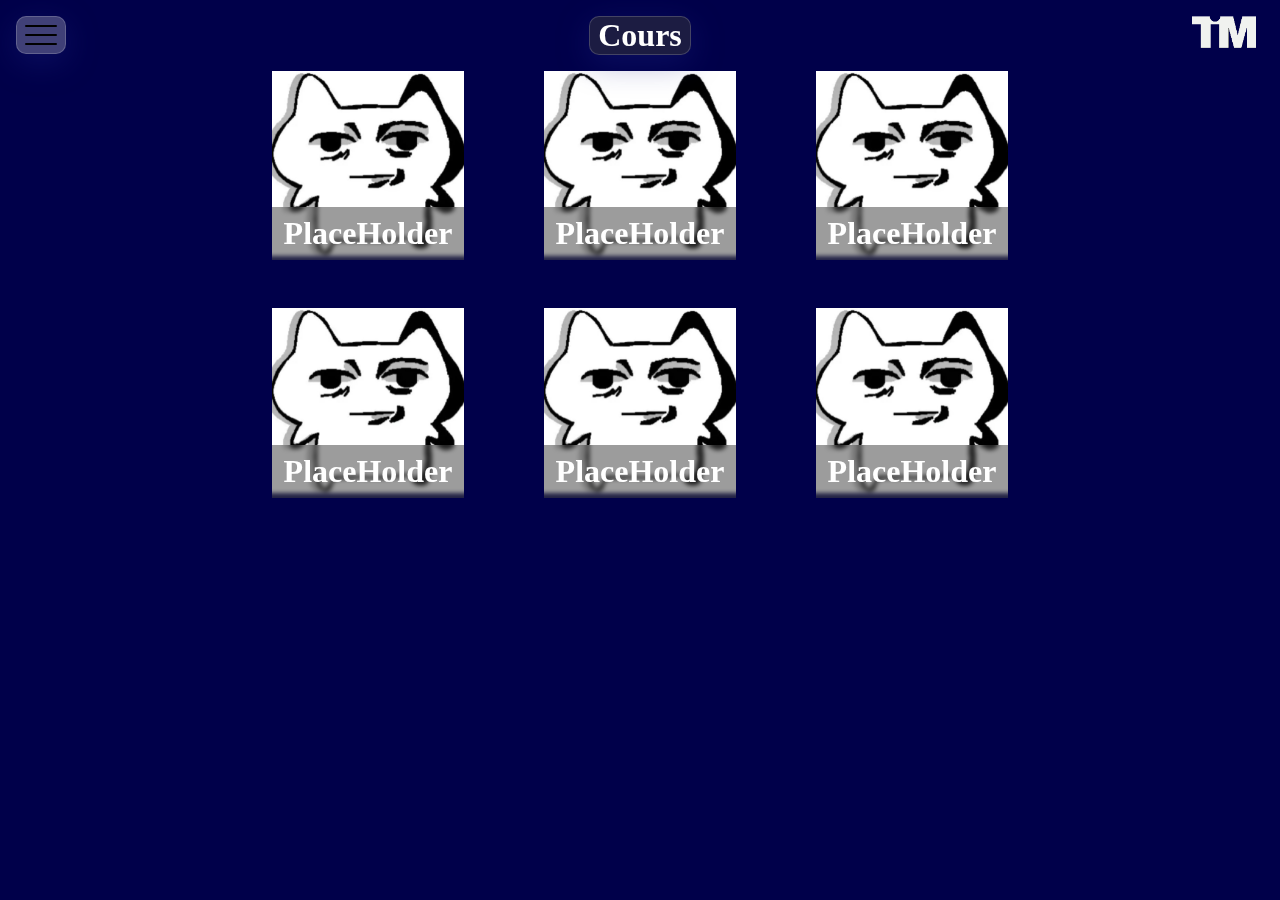
==== maquette.html @ 61033907 "ajout de la maquette" ====
<!DOCTYPE html>
<html lang="en">

<head>
    <meta charset="UTF-8">
    <meta name="viewport" content="width=device-width, initial-scale=1.0">
    <title>Maquette | page</title>
    <link rel="stylesheet" href="normalize.css">
    <link rel="stylesheet" href="style.css">
</head>

<body>
    <div id="burger">
        <div class="barre"></div>
        <div class="barre"></div>
        <div class="barre"></div>
    </div>
    <div id="logo">
        <a href="index.html">
            <img src="medias/TIMLogo.png" alt="TIMLogo">
        </a>
    </div>
    <header id="nav-menu">
        <section>
            <nav>
                <ul>
                    <li><a href="maquette.html">Projets</a></li>
                    <li><a href="maquette.html">Cours</a></li>
                    <li><a href="maquette.html">Prof</a></li>
                    <li><a href="maquette.html">Évènement</a></li>
                    <li><a href="maquette.html">Emplois</a></li>
                    <li><a href="maquette.html">Vie Étudiante</a></li>
                </ul>
            </nav>
        </section>
    </header>
    <main>
        <h1 id="titre">Cours</h1>
        <section id="carrousel">
            <div class="banniere">
                <img src="./medias/placeholder.png" alt="placeholder">
                <h2>PlaceHolder</h2>
            </div>
            <div class="banniere">
                <img src="./medias/placeholder.png" alt="placeholder">
                <h2>PlaceHolder</h2>
            </div>
            <div class="banniere">
                <img src="./medias/placeholder.png" alt="placeholder">
                <h2>PlaceHolder</h2>
            </div>
            <div class="banniere">
                <img src="./medias/placeholder.png" alt="placeholder">
                <h2>PlaceHolder</h2>
            </div>
            <div class="banniere">
                <img src="./medias/placeholder.png" alt="placeholder">
                <h2>PlaceHolder</h2>
            </div>
            <div class="banniere">
                <img src="./medias/placeholder.png" alt="placeholder">
                <h2>PlaceHolder</h2>
            </div>

        </section>
        <section id="info">
            <button id="close-info" class="close-btn">X</button>
            <h1>Interfaces Web réactives et animées</h1>
            <img src="./medias/placeholder.png" alt="placeholder">

            <div class="text">
                <p>Dans ce cours, l'étudiant ayant un intérêt plus marqué pour la programmation a la possibilité
                    d'approfondir les acquis des cours de la séquence Web en s'initiant à des technologies permettant de
                    réaliser des applications riches du côté du client.
                </p>
                <p>
                    À la fin de ce cours, vous serez en mesure de produire une application Web monopage à interface
                    utilisateur « réactive » en intégrant une base de données dite en « temps réel » et à la déployer
                    dans
                    un environnement « nuagique » moderne. Vous apprendrez à programmer avec des technologies de pointe
                    JavaScript (React, npm, Vite), et à utiliser un environnement de développement nuagique (Firebase,
                    GitHub).
                </p>
                <p>Dans ce cours, l'étudiant ayant un intérêt plus marqué pour la programmation a la possibilité
                    d'approfondir les acquis des cours de la séquence Web en s'initiant à des technologies permettant de
                    réaliser des applications riches du côté du client.
                </p>
                <p>
                    À la fin de ce cours, vous serez en mesure de produire une application Web monopage à interface
                    utilisateur « réactive » en intégrant une base de données dite en « temps réel » et à la déployer
                    dans
                    un environnement « nuagique » moderne. Vous apprendrez à programmer avec des technologies de pointe
                    JavaScript (React, npm, Vite), et à utiliser un environnement de développement nuagique (Firebase,
                    GitHub).
                </p>
                <p>Dans ce cours, l'étudiant ayant un intérêt plus marqué pour la programmation a la possibilité
                    d'approfondir les acquis des cours de la séquence Web en s'initiant à des technologies permettant de
                    réaliser des applications riches du côté du client.
                </p>
                <p>
                    À la fin de ce cours, vous serez en mesure de produire une application Web monopage à interface
                    utilisateur « réactive » en intégrant une base de données dite en « temps réel » et à la déployer
                    dans
                    un environnement « nuagique » moderne. Vous apprendrez à programmer avec des technologies de pointe
                    JavaScript (React, npm, Vite), et à utiliser un environnement de développement nuagique (Firebase,
                    GitHub).
                </p>
                <p>Dans ce cours, l'étudiant ayant un intérêt plus marqué pour la programmation a la possibilité
                    d'approfondir les acquis des cours de la séquence Web en s'initiant à des technologies permettant de
                    réaliser des applications riches du côté du client.
                </p>
                <p>
                    À la fin de ce cours, vous serez en mesure de produire une application Web monopage à interface
                    utilisateur « réactive » en intégrant une base de données dite en « temps réel » et à la déployer
                    dans
                    un environnement « nuagique » moderne. Vous apprendrez à programmer avec des technologies de pointe
                    JavaScript (React, npm, Vite), et à utiliser un environnement de développement nuagique (Firebase,
                    GitHub).
                </p>
                <p>Dans ce cours, l'étudiant ayant un intérêt plus marqué pour la programmation a la possibilité
                    d'approfondir les acquis des cours de la séquence Web en s'initiant à des technologies permettant de
                    réaliser des applications riches du côté du client.
                </p>
                <p>
                    À la fin de ce cours, vous serez en mesure de produire une application Web monopage à interface
                    utilisateur « réactive » en intégrant une base de données dite en « temps réel » et à la déployer
                    dans
                    un environnement « nuagique » moderne. Vous apprendrez à programmer avec des technologies de pointe
                    JavaScript (React, npm, Vite), et à utiliser un environnement de développement nuagique (Firebase,
                    GitHub).
                </p>
                <p>Dans ce cours, l'étudiant ayant un intérêt plus marqué pour la programmation a la possibilité
                    d'approfondir les acquis des cours de la séquence Web en s'initiant à des technologies permettant de
                    réaliser des applications riches du côté du client.
                </p>
                <p>
                    À la fin de ce cours, vous serez en mesure de produire une application Web monopage à interface
                    utilisateur « réactive » en intégrant une base de données dite en « temps réel » et à la déployer
                    dans
                    un environnement « nuagique » moderne. Vous apprendrez à programmer avec des technologies de pointe
                    JavaScript (React, npm, Vite), et à utiliser un environnement de développement nuagique (Firebase,
                    GitHub).
                </p>
                <p>Dans ce cours, l'étudiant ayant un intérêt plus marqué pour la programmation a la possibilité
                    d'approfondir les acquis des cours de la séquence Web en s'initiant à des technologies permettant de
                    réaliser des applications riches du côté du client.
                </p>
                <p>
                    À la fin de ce cours, vous serez en mesure de produire une application Web monopage à interface
                    utilisateur « réactive » en intégrant une base de données dite en « temps réel » et à la déployer
                    dans
                    un environnement « nuagique » moderne. Vous apprendrez à programmer avec des technologies de pointe
                    JavaScript (React, npm, Vite), et à utiliser un environnement de développement nuagique (Firebase,
                    GitHub).
                </p>
            </div>
        </section>
    </main>
    <footer></footer>
</body>
<script src="js/animation.js"></script>

</html>
---- style.css ----
@charset "UTF-8";
/*
Theme Name: siteTIM
Theme URI: https://referenced.ca
Authors: Tony, Lenny, Lohan, Camilia, Alejandro
Author URI: https://wordpress.org/
Description: Thème de base développé dans le cours 5w5
Version: 1.0

Requires PHP: 7.0
License: GNU General Public License v2 or later
License URI: http://www.gnu.org/licenses/gpl-2.0.html
Text Domain: tim
Ce thème a été développé dans le cadre du cours de Projet Web en équipe 5w5
*/
/* Normalize */
/* Base */
h1,
h2,
p {
  margin: 0;
  padding: 0;
  box-sizing: border-box;
  color: white;
}

img {
  -webkit-user-drag: none;
}

section#info h1,
section#info p {
  color: black;
}

header ul {
  font-size: 1.5rem;
  color: black;
}

header ul li a {
  color: black;
  transition: color 0.3s ease;
}
header ul li a:active {
  color: purple;
}
header ul li a:focus {
  color: purple;
}
header ul li a:hover {
  color: purple;
}

/* Désactive le scroll sur la page principale */
.no-scroll {
  overflow: hidden;
}

/* Pour les tablettes */
@media only screen and (min-width: 768px) and (max-width: 1025px) {
  header ul {
    font-size: 3rem;
  }
}
/* Pour les ordinateurs de bureau */
@media only screen and (min-width: 1025px) {
  header ul {
    font-size: 1.5rem;
  }
}
body {
  background-image: url("../../medias/pexels-felixmittermeier-956999.jpg");
  background-size: cover;
  background-repeat: repeat;
}

main {
  display: flex;
  flex-direction: column;
  align-items: center;
  overflow-y: auto;
  height: 100vh;
}
main::-webkit-scrollbar-track {
  -webkit-box-shadow: inset 0 0 6px rgba(0, 0, 0, 0.3);
  border-radius: 10px;
  background-color: rgba(151, 151, 151, 0.2470588235);
}
main::-webkit-scrollbar {
  width: 12px;
  background-color: rgba(151, 151, 151, 0.2470588235);
}
main::-webkit-scrollbar-thumb {
  border-radius: 10px;
  -webkit-box-shadow: inset 0 0 6px rgba(0, 0, 0, 0.3);
  background-color: #202020;
}
main #titre {
  z-index: 2;
  top: 1rem;
  position: sticky;
  background: rgba(58, 58, 58, 0.479);
  box-shadow: 0 8px 32px 0 rgba(31, 38, 135, 0.37);
  backdrop-filter: blur(4px);
  -webkit-backdrop-filter: blur(4px);
  border-radius: 10px;
  border: 1px solid rgba(255, 255, 255, 0.18);
  padding: 0 0.5rem;
}

/*Composant*/
div#burger {
  width: 1.5rem;
  height: 0.75rem;
  display: flex;
  flex-direction: column;
  justify-content: space-between;
  cursor: pointer;
  position: absolute;
  top: 1rem;
  left: 1rem;
  z-index: 4;
  background: rgba(255, 255, 255, 0.25);
  box-shadow: 0 8px 32px 0 rgba(31, 38, 135, 0.37);
  backdrop-filter: blur(4px);
  -webkit-backdrop-filter: blur(4px);
  border-radius: 10px;
  border: 1px solid rgba(255, 255, 255, 0.18);
  padding: 0.5rem;
}

div.barre {
  width: 100%;
  height: 0.1rem;
  background-color: black;
  border-radius: 0.2rem;
  transition: all 0.3s ease;
}

div#burger div.barre.active:nth-child(1) {
  transform: rotate(45deg) translate(0.2rem, 0.25rem);
}

div#burger div.barre.active:nth-child(2) {
  opacity: 0;
}

div#burger div.barre.active:nth-child(3) {
  transform: rotate(-45deg) translate(0.2rem, -0.25rem);
}

/* Pour les tablettes */
@media only screen and (min-width: 768px) and (max-width: 1025px) {
  div#burger {
    width: 3rem;
    height: 2rem;
  }
  div#burger div.barre.active:nth-child(1) {
    transform: rotate(45deg) translate(0.6rem, 0.6rem);
  }
  div#burger div.barre.active:nth-child(3) {
    transform: rotate(-45deg) translate(0.6rem, -0.6rem);
  }
}
/* Pour les ordinateurs de bureau */
@media only screen and (min-width: 1025px) {
  div#burger {
    width: 2rem;
    height: 1.25rem;
  }
  div#burger div.barre.active:nth-child(1) {
    transform: rotate(45deg) translate(0.3rem, 0.4rem);
  }
  div#burger div.barre.active:nth-child(3) {
    transform: rotate(-45deg) translate(0.3rem, -0.4rem);
  }
}
div#logo a {
  width: 4rem;
  height: 4rem;
  display: flex;
  flex-direction: column;
  justify-content: space-between;
  cursor: pointer;
  position: absolute;
  right: 1.5rem;
  z-index: 4;
}

#nav-menu {
  position: fixed;
  top: 0;
  left: -100%;
  width: 90%;
  height: 100vh;
  background-color: #333;
  opacity: 0;
  z-index: 3;
  transition: left 0.5s ease, opacity 0.5s ease;
  background: rgba(255, 255, 255, 0.479);
  box-shadow: 0 8px 32px 0 rgba(31, 38, 135, 0.37);
  backdrop-filter: blur(4px);
  -webkit-backdrop-filter: blur(4px);
  border-radius: 0 10px 10px 0;
  border: 1px solid rgba(255, 255, 255, 0.18);
}

#nav-menu.active {
  left: 0;
  opacity: 1;
}

header section {
  position: relative;
  top: 0.5rem;
  left: 0.5rem;
}

header nav ul {
  padding-top: 4rem;
  position: relative;
  list-style: "🚪";
  left: 3rem;
  width: -moz-min-content;
  width: min-content;
  display: flex;
  flex-direction: column;
  gap: 3rem;
}

header nav ul li a {
  text-decoration: none;
  text-shadow: 0px 0px 20px #000000;
}

/* Pour les ordinateurs de bureau */
@media only screen and (min-width: 1025px) {
  #nav-menu {
    width: 40%;
  }
}
main section#carrousel {
  padding: 2rem;
  display: flex;
  flex-direction: column;
  gap: 3rem;
}

main section .banniere {
  position: relative;
  width: 50vw;
}

main section img {
  width: 100%;
  height: auto;
  max-height: 80vh;
}

main section h2 {
  background-color: rgba(65, 65, 65, 0.521);
  position: absolute;
  bottom: 0;
  left: 0;
  width: 100%;
  margin: 0;
  padding: 0.5rem 0;
  text-align: center;
  backdrop-filter: blur(2px);
  -webkit-backdrop-filter: blur(2px);
  /* color: white; */
}

/* Pour les tablettes */
@media only screen and (min-width: 768px) and (max-width: 1025px) {
  main section h2 {
    font-size: 3rem;
  }
}
/* Pour les ordinateurs de bureau */
@media only screen and (min-width: 1025px) {
  main section h2 {
    font-size: 2rem;
  }
  main section#carrousel {
    padding: 2rem;
    display: flex;
    flex-direction: row;
    flex-wrap: wrap;
    gap: 3rem;
    justify-content: center;
    max-width: 60vw; /* Limite la largeur pour afficher 3 éléments par rangée */
  }
  main section .banniere {
    position: relative;
    width: 15vw;
    margin: 0 auto;
  }
}
@keyframes slideUp {
  from {
    transform: translateY(100%);
    opacity: 0;
  }
  to {
    transform: translateY(0);
    opacity: 1;
  }
}
@keyframes slideDown {
  from {
    transform: translateY(0);
    opacity: 1;
  }
  to {
    transform: translateY(100%);
    opacity: 0;
  }
}
section#info {
  display: none;
  position: absolute;
  bottom: 0;
  overflow-y: scroll;
  height: 90vh;
  width: 98vw;
  padding: 0.5rem;
  background: rgba(255, 255, 255, 0.479);
  box-shadow: 0 8px 32px 0 rgba(31, 38, 135, 0.37);
  backdrop-filter: blur(4px);
  -webkit-backdrop-filter: blur(4px);
  border-radius: 10px 10px 0 0;
  border: 1px solid rgba(255, 255, 255, 0.18);
  transition: height 0.5s ease;
}
section#info::-webkit-scrollbar-track {
  -webkit-box-shadow: inset 0 0 6px rgba(0, 0, 0, 0.3);
  border-radius: 10px;
  background-color: rgba(151, 151, 151, 0.2470588235);
}
section#info::-webkit-scrollbar {
  width: 12px;
  background-color: rgba(151, 151, 151, 0.2470588235);
}
section#info::-webkit-scrollbar-thumb {
  border-radius: 10px;
  -webkit-box-shadow: inset 0 0 6px rgba(0, 0, 0, 0.3);
  background-color: #535353;
}

section#info h1 {
  width: 80vw;
}

section#info.show {
  display: block;
  animation: slideUp 0.5s ease forwards;
}

section#info.hide {
  animation: slideDown 0.5s ease forwards;
}

section#info img {
  display: block;
  margin: 0 auto; /* Centre l'image horizontalement */
  width: auto;
  height: 50%;
  max-width: 80vw;
  -o-object-fit: contain;
     object-fit: contain; /* Assure que l'image garde ses proportions */
  padding: 1rem;
}

#close-info {
  position: absolute;
  top: 0.5rem;
  right: 0.5rem;
  background-color: rgba(192, 192, 192, 0.521);
  /* color: white; */
  border: none;
  border-radius: 50%;
  width: 2rem;
  height: 2rem;
  /* font-size: 1.5rem; */
  cursor: pointer;
  z-index: 10;
}

#close-info:hover {
  background-color: rgba(255, 194, 194, 0.521);
}

section#info p {
  margin: 0 auto;
  width: 90vw;
}

/* Pour les tablettes */
/* Pour les ordinateurs de bureau */
@media only screen and (min-width: 1025px) {
  section#info .text {
    padding: 3rem;
  }
}
body {
  overflow-y: none;
  overflow-x: none;
  overflow: hidden;
  background-color: rgb(0, 0, 74);
  margin: 0;
  padding: 0;
  box-sizing: border-box;
}

html {
  padding: 0;
  margin: 0;
  box-sizing: border-box;
}

canvas {
  position: absolute;
  top: 0;
  left: 0;
  background-color: rgb(0, 134, 217);
  border: 3px solid black;
  margin: 0;
  padding: 0;
}

#ctnAnim {
  position: absolute;
  width: 100vw;
  height: 100vh;
  display: flex;
  flex-direction: column;
  align-items: center;
  justify-content: center;
  animation: fadeOut 5s 5s forwards;
}

#ctnTitre {
  width: 100vw;
  height: 100vh;
  display: flex;
  flex-direction: column;
  align-items: center;
  justify-content: space-between;
}

.titreH1 {
  font-family: "hwt-artz", sans-serif;
  font-weight: 700;
  font-style: normal;
  color: whitesmoke;
  opacity: 0;
  padding: 0;
  margin: 0;
  box-sizing: border-box;
  font-size: clamp(50px, 10vw, 300px);
}

.titreH2 {
  font-family: "hwt-artz", sans-serif;
  font-weight: 700;
  font-style: normal;
  color: whitesmoke;
  opacity: 0;
  padding: 0;
  margin: 0;
  box-sizing: border-box;
  font-size: clamp(80px, 12vw, 400px);
}

.titreH3 {
  font-family: "hwt-artz", sans-serif;
  font-weight: 700;
  font-style: normal;
  color: whitesmoke;
  opacity: 0;
  padding: 0;
  margin: 0;
  box-sizing: border-box;
  font-size: clamp(50px, 15vw, 150px);
}

.anim1 {
  animation: fadeIn 2s forwards;
}

.anim2 {
  animation: fadeIn 2s 0.2s forwards;
}

.anim3 {
  animation: fadeIn 2s 0.4s forwards;
}

.anim4 {
  animation: fadeIn 2s 0.6s forwards;
}

@keyframes fadeIn {
  from {
    opacity: 0;
    transform: translateY(-200px);
  }
  20% {
    opacity: 0;
  }
  to {
    opacity: 85%;
    transform: translateY(0);
  }
}
@keyframes fadeOut {
  from {
    opacity: 1;
    transform: translateY(0);
  }
  to {
    opacity: 0;
    transform: translateY(-1000px);
  }
}/*# sourceMappingURL=style.css.map */
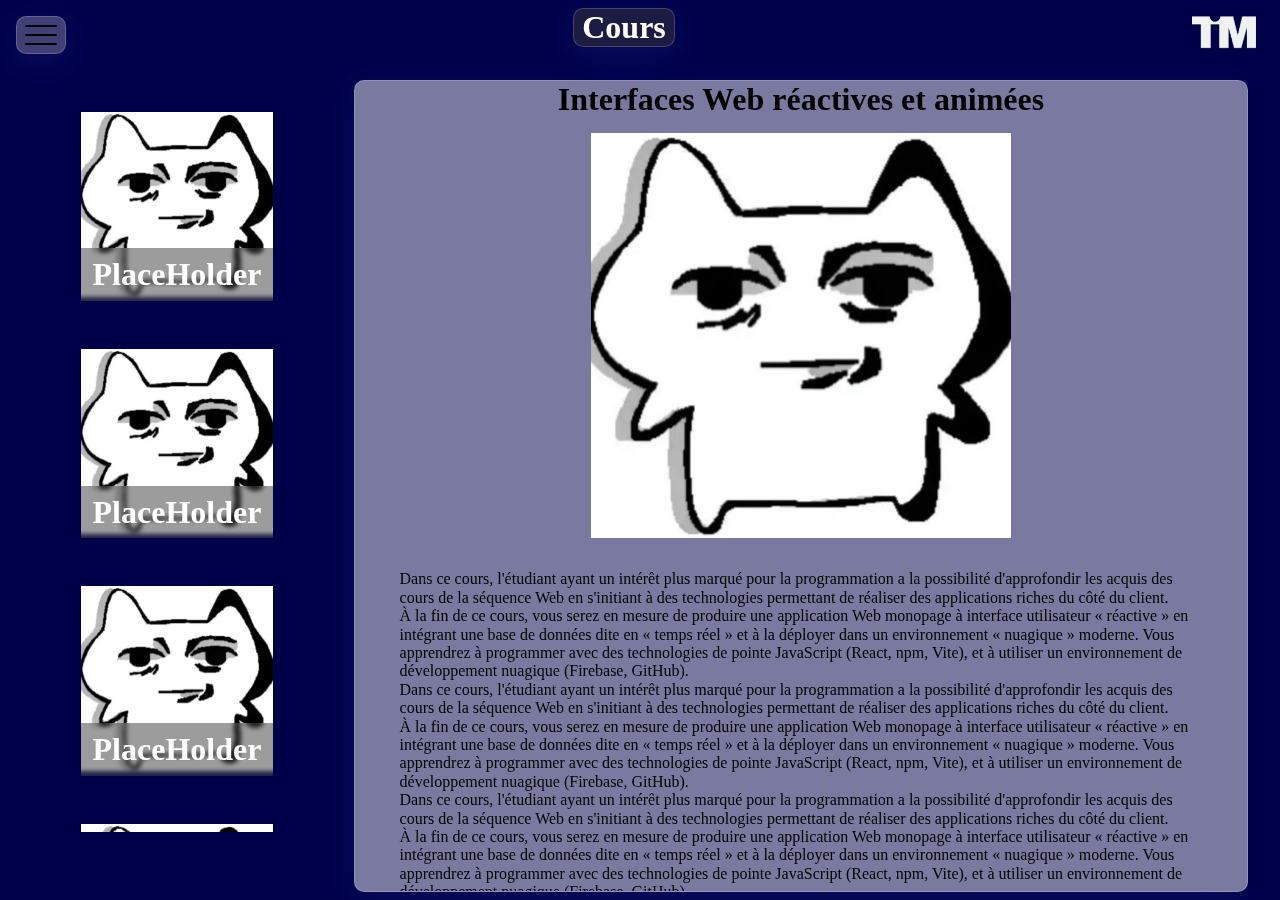
==== commit 5219ef7c: "version pc" ====
--- a/maquette.html
+++ b/maquette.html
@@ -36,125 +36,155 @@
     </header>
     <main>
         <h1 id="titre">Cours</h1>
-        <section id="carrousel">
-            <div class="banniere">
+        <div class="content-wrapper">
+            <section id="carrousel">
+                <div class="banniere">
+                    <img src="./medias/placeholder.png" alt="placeholder">
+                    <h2>PlaceHolder</h2>
+                </div>
+                <div class="banniere">
+                    <img src="./medias/placeholder.png" alt="placeholder">
+                    <h2>PlaceHolder</h2>
+                </div>
+                <div class="banniere">
+                    <img src="./medias/placeholder.png" alt="placeholder">
+                    <h2>PlaceHolder</h2>
+                </div>
+                <div class="banniere">
+                    <img src="./medias/placeholder.png" alt="placeholder">
+                    <h2>PlaceHolder</h2>
+                </div>
+                <div class="banniere">
+                    <img src="./medias/placeholder.png" alt="placeholder">
+                    <h2>PlaceHolder</h2>
+                </div>
+                <div class="banniere">
+                    <img src="./medias/placeholder.png" alt="placeholder">
+                    <h2>PlaceHolder</h2>
+                </div>
+
+            </section>
+            <section id="info">
+                <button id="close-info" class="close-btn">X</button>
+                <h1>Interfaces Web réactives et animées</h1>
                 <img src="./medias/placeholder.png" alt="placeholder">
-                <h2>PlaceHolder</h2>
-            </div>
-            <div class="banniere">
-                <img src="./medias/placeholder.png" alt="placeholder">
-                <h2>PlaceHolder</h2>
-            </div>
-            <div class="banniere">
-                <img src="./medias/placeholder.png" alt="placeholder">
-                <h2>PlaceHolder</h2>
-            </div>
-            <div class="banniere">
-                <img src="./medias/placeholder.png" alt="placeholder">
-                <h2>PlaceHolder</h2>
-            </div>
-            <div class="banniere">
-                <img src="./medias/placeholder.png" alt="placeholder">
-                <h2>PlaceHolder</h2>
-            </div>
-            <div class="banniere">
-                <img src="./medias/placeholder.png" alt="placeholder">
-                <h2>PlaceHolder</h2>
-            </div>
 
-        </section>
-        <section id="info">
-            <button id="close-info" class="close-btn">X</button>
-            <h1>Interfaces Web réactives et animées</h1>
-            <img src="./medias/placeholder.png" alt="placeholder">
-
-            <div class="text">
-                <p>Dans ce cours, l'étudiant ayant un intérêt plus marqué pour la programmation a la possibilité
-                    d'approfondir les acquis des cours de la séquence Web en s'initiant à des technologies permettant de
-                    réaliser des applications riches du côté du client.
-                </p>
-                <p>
-                    À la fin de ce cours, vous serez en mesure de produire une application Web monopage à interface
-                    utilisateur « réactive » en intégrant une base de données dite en « temps réel » et à la déployer
-                    dans
-                    un environnement « nuagique » moderne. Vous apprendrez à programmer avec des technologies de pointe
-                    JavaScript (React, npm, Vite), et à utiliser un environnement de développement nuagique (Firebase,
-                    GitHub).
-                </p>
-                <p>Dans ce cours, l'étudiant ayant un intérêt plus marqué pour la programmation a la possibilité
-                    d'approfondir les acquis des cours de la séquence Web en s'initiant à des technologies permettant de
-                    réaliser des applications riches du côté du client.
-                </p>
-                <p>
-                    À la fin de ce cours, vous serez en mesure de produire une application Web monopage à interface
-                    utilisateur « réactive » en intégrant une base de données dite en « temps réel » et à la déployer
-                    dans
-                    un environnement « nuagique » moderne. Vous apprendrez à programmer avec des technologies de pointe
-                    JavaScript (React, npm, Vite), et à utiliser un environnement de développement nuagique (Firebase,
-                    GitHub).
-                </p>
-                <p>Dans ce cours, l'étudiant ayant un intérêt plus marqué pour la programmation a la possibilité
-                    d'approfondir les acquis des cours de la séquence Web en s'initiant à des technologies permettant de
-                    réaliser des applications riches du côté du client.
-                </p>
-                <p>
-                    À la fin de ce cours, vous serez en mesure de produire une application Web monopage à interface
-                    utilisateur « réactive » en intégrant une base de données dite en « temps réel » et à la déployer
-                    dans
-                    un environnement « nuagique » moderne. Vous apprendrez à programmer avec des technologies de pointe
-                    JavaScript (React, npm, Vite), et à utiliser un environnement de développement nuagique (Firebase,
-                    GitHub).
-                </p>
-                <p>Dans ce cours, l'étudiant ayant un intérêt plus marqué pour la programmation a la possibilité
-                    d'approfondir les acquis des cours de la séquence Web en s'initiant à des technologies permettant de
-                    réaliser des applications riches du côté du client.
-                </p>
-                <p>
-                    À la fin de ce cours, vous serez en mesure de produire une application Web monopage à interface
-                    utilisateur « réactive » en intégrant une base de données dite en « temps réel » et à la déployer
-                    dans
-                    un environnement « nuagique » moderne. Vous apprendrez à programmer avec des technologies de pointe
-                    JavaScript (React, npm, Vite), et à utiliser un environnement de développement nuagique (Firebase,
-                    GitHub).
-                </p>
-                <p>Dans ce cours, l'étudiant ayant un intérêt plus marqué pour la programmation a la possibilité
-                    d'approfondir les acquis des cours de la séquence Web en s'initiant à des technologies permettant de
-                    réaliser des applications riches du côté du client.
-                </p>
-                <p>
-                    À la fin de ce cours, vous serez en mesure de produire une application Web monopage à interface
-                    utilisateur « réactive » en intégrant une base de données dite en « temps réel » et à la déployer
-                    dans
-                    un environnement « nuagique » moderne. Vous apprendrez à programmer avec des technologies de pointe
-                    JavaScript (React, npm, Vite), et à utiliser un environnement de développement nuagique (Firebase,
-                    GitHub).
-                </p>
-                <p>Dans ce cours, l'étudiant ayant un intérêt plus marqué pour la programmation a la possibilité
-                    d'approfondir les acquis des cours de la séquence Web en s'initiant à des technologies permettant de
-                    réaliser des applications riches du côté du client.
-                </p>
-                <p>
-                    À la fin de ce cours, vous serez en mesure de produire une application Web monopage à interface
-                    utilisateur « réactive » en intégrant une base de données dite en « temps réel » et à la déployer
-                    dans
-                    un environnement « nuagique » moderne. Vous apprendrez à programmer avec des technologies de pointe
-                    JavaScript (React, npm, Vite), et à utiliser un environnement de développement nuagique (Firebase,
-                    GitHub).
-                </p>
-                <p>Dans ce cours, l'étudiant ayant un intérêt plus marqué pour la programmation a la possibilité
-                    d'approfondir les acquis des cours de la séquence Web en s'initiant à des technologies permettant de
-                    réaliser des applications riches du côté du client.
-                </p>
-                <p>
-                    À la fin de ce cours, vous serez en mesure de produire une application Web monopage à interface
-                    utilisateur « réactive » en intégrant une base de données dite en « temps réel » et à la déployer
-                    dans
-                    un environnement « nuagique » moderne. Vous apprendrez à programmer avec des technologies de pointe
-                    JavaScript (React, npm, Vite), et à utiliser un environnement de développement nuagique (Firebase,
-                    GitHub).
-                </p>
-            </div>
-        </section>
+                <div class="text">
+                    <p>Dans ce cours, l'étudiant ayant un intérêt plus marqué pour la programmation a la possibilité
+                        d'approfondir les acquis des cours de la séquence Web en s'initiant à des technologies
+                        permettant de
+                        réaliser des applications riches du côté du client.
+                    </p>
+                    <p>
+                        À la fin de ce cours, vous serez en mesure de produire une application Web monopage à interface
+                        utilisateur « réactive » en intégrant une base de données dite en « temps réel » et à la
+                        déployer
+                        dans
+                        un environnement « nuagique » moderne. Vous apprendrez à programmer avec des technologies de
+                        pointe
+                        JavaScript (React, npm, Vite), et à utiliser un environnement de développement nuagique
+                        (Firebase,
+                        GitHub).
+                    </p>
+                    <p>Dans ce cours, l'étudiant ayant un intérêt plus marqué pour la programmation a la possibilité
+                        d'approfondir les acquis des cours de la séquence Web en s'initiant à des technologies
+                        permettant de
+                        réaliser des applications riches du côté du client.
+                    </p>
+                    <p>
+                        À la fin de ce cours, vous serez en mesure de produire une application Web monopage à interface
+                        utilisateur « réactive » en intégrant une base de données dite en « temps réel » et à la
+                        déployer
+                        dans
+                        un environnement « nuagique » moderne. Vous apprendrez à programmer avec des technologies de
+                        pointe
+                        JavaScript (React, npm, Vite), et à utiliser un environnement de développement nuagique
+                        (Firebase,
+                        GitHub).
+                    </p>
+                    <p>Dans ce cours, l'étudiant ayant un intérêt plus marqué pour la programmation a la possibilité
+                        d'approfondir les acquis des cours de la séquence Web en s'initiant à des technologies
+                        permettant de
+                        réaliser des applications riches du côté du client.
+                    </p>
+                    <p>
+                        À la fin de ce cours, vous serez en mesure de produire une application Web monopage à interface
+                        utilisateur « réactive » en intégrant une base de données dite en « temps réel » et à la
+                        déployer
+                        dans
+                        un environnement « nuagique » moderne. Vous apprendrez à programmer avec des technologies de
+                        pointe
+                        JavaScript (React, npm, Vite), et à utiliser un environnement de développement nuagique
+                        (Firebase,
+                        GitHub).
+                    </p>
+                    <p>Dans ce cours, l'étudiant ayant un intérêt plus marqué pour la programmation a la possibilité
+                        d'approfondir les acquis des cours de la séquence Web en s'initiant à des technologies
+                        permettant de
+                        réaliser des applications riches du côté du client.
+                    </p>
+                    <p>
+                        À la fin de ce cours, vous serez en mesure de produire une application Web monopage à interface
+                        utilisateur « réactive » en intégrant une base de données dite en « temps réel » et à la
+                        déployer
+                        dans
+                        un environnement « nuagique » moderne. Vous apprendrez à programmer avec des technologies de
+                        pointe
+                        JavaScript (React, npm, Vite), et à utiliser un environnement de développement nuagique
+                        (Firebase,
+                        GitHub).
+                    </p>
+                    <p>Dans ce cours, l'étudiant ayant un intérêt plus marqué pour la programmation a la possibilité
+                        d'approfondir les acquis des cours de la séquence Web en s'initiant à des technologies
+                        permettant de
+                        réaliser des applications riches du côté du client.
+                    </p>
+                    <p>
+                        À la fin de ce cours, vous serez en mesure de produire une application Web monopage à interface
+                        utilisateur « réactive » en intégrant une base de données dite en « temps réel » et à la
+                        déployer
+                        dans
+                        un environnement « nuagique » moderne. Vous apprendrez à programmer avec des technologies de
+                        pointe
+                        JavaScript (React, npm, Vite), et à utiliser un environnement de développement nuagique
+                        (Firebase,
+                        GitHub).
+                    </p>
+                    <p>Dans ce cours, l'étudiant ayant un intérêt plus marqué pour la programmation a la possibilité
+                        d'approfondir les acquis des cours de la séquence Web en s'initiant à des technologies
+                        permettant de
+                        réaliser des applications riches du côté du client.
+                    </p>
+                    <p>
+                        À la fin de ce cours, vous serez en mesure de produire une application Web monopage à interface
+                        utilisateur « réactive » en intégrant une base de données dite en « temps réel » et à la
+                        déployer
+                        dans
+                        un environnement « nuagique » moderne. Vous apprendrez à programmer avec des technologies de
+                        pointe
+                        JavaScript (React, npm, Vite), et à utiliser un environnement de développement nuagique
+                        (Firebase,
+                        GitHub).
+                    </p>
+                    <p>Dans ce cours, l'étudiant ayant un intérêt plus marqué pour la programmation a la possibilité
+                        d'approfondir les acquis des cours de la séquence Web en s'initiant à des technologies
+                        permettant de
+                        réaliser des applications riches du côté du client.
+                    </p>
+                    <p>
+                        À la fin de ce cours, vous serez en mesure de produire une application Web monopage à interface
+                        utilisateur « réactive » en intégrant une base de données dite en « temps réel » et à la
+                        déployer
+                        dans
+                        un environnement « nuagique » moderne. Vous apprendrez à programmer avec des technologies de
+                        pointe
+                        JavaScript (React, npm, Vite), et à utiliser un environnement de développement nuagique
+                        (Firebase,
+                        GitHub).
+                    </p>
+                </div>
+            </section>
+        </div>
     </main>
     <footer></footer>
 </body>
--- a/style.css
+++ b/style.css
@@ -109,6 +109,24 @@
   padding: 0 0.5rem;
 }
 
+@media only screen and (min-width: 1025px) {
+  main {
+    display: flex;
+    flex-direction: column;
+    align-items: center;
+    justify-content: space-around;
+    margin-right: 2rem;
+  }
+  main #titre {
+    position: static;
+    margin-bottom: 1rem;
+  }
+  main .content-wrapper {
+    display: flex;
+    flex-direction: row;
+    width: 100%;
+  }
+}
 /*Composant*/
 div#burger {
   width: 1.5rem;
@@ -244,7 +262,22 @@
   padding: 2rem;
   display: flex;
   flex-direction: column;
+  align-items: center;
   gap: 3rem;
+}
+main section#carrousel::-webkit-scrollbar-track {
+  -webkit-box-shadow: inset 0 0 6px rgba(0, 0, 0, 0.3);
+  border-radius: 10px;
+  background-color: rgba(151, 151, 151, 0.2470588235);
+}
+main section#carrousel::-webkit-scrollbar {
+  width: 12px;
+  background-color: rgba(151, 151, 151, 0.2470588235);
+}
+main section#carrousel::-webkit-scrollbar-thumb {
+  border-radius: 10px;
+  -webkit-box-shadow: inset 0 0 6px rgba(0, 0, 0, 0.3);
+  background-color: #202020;
 }
 
 main section .banniere {
@@ -269,28 +302,23 @@
   text-align: center;
   backdrop-filter: blur(2px);
   -webkit-backdrop-filter: blur(2px);
-  /* color: white; */
-}
-
-/* Pour les tablettes */
+}
+
 @media only screen and (min-width: 768px) and (max-width: 1025px) {
   main section h2 {
     font-size: 3rem;
   }
 }
-/* Pour les ordinateurs de bureau */
 @media only screen and (min-width: 1025px) {
   main section h2 {
     font-size: 2rem;
   }
   main section#carrousel {
-    padding: 2rem;
-    display: flex;
-    flex-direction: row;
-    flex-wrap: wrap;
-    gap: 3rem;
-    justify-content: center;
-    max-width: 60vw; /* Limite la largeur pour afficher 3 éléments par rangée */
+    padding: 0;
+    margin: 2rem;
+    max-height: 80vh;
+    overflow-y: scroll;
+    width: 25%;
   }
   main section .banniere {
     position: relative;
@@ -318,14 +346,16 @@
     opacity: 0;
   }
 }
-section#info {
+main div {
+  width: 100%;
+}
+main div section#info {
   display: none;
   position: absolute;
   bottom: 0;
   overflow-y: scroll;
   height: 90vh;
   width: 98vw;
-  padding: 0.5rem;
   background: rgba(255, 255, 255, 0.479);
   box-shadow: 0 8px 32px 0 rgba(31, 38, 135, 0.37);
   backdrop-filter: blur(4px);
@@ -334,74 +364,80 @@
   border: 1px solid rgba(255, 255, 255, 0.18);
   transition: height 0.5s ease;
 }
-section#info::-webkit-scrollbar-track {
+main div section#info::-webkit-scrollbar-track {
   -webkit-box-shadow: inset 0 0 6px rgba(0, 0, 0, 0.3);
   border-radius: 10px;
   background-color: rgba(151, 151, 151, 0.2470588235);
 }
-section#info::-webkit-scrollbar {
+main div section#info::-webkit-scrollbar {
   width: 12px;
   background-color: rgba(151, 151, 151, 0.2470588235);
 }
-section#info::-webkit-scrollbar-thumb {
+main div section#info::-webkit-scrollbar-thumb {
   border-radius: 10px;
   -webkit-box-shadow: inset 0 0 6px rgba(0, 0, 0, 0.3);
   background-color: #535353;
 }
-
-section#info h1 {
-  width: 80vw;
-}
-
-section#info.show {
+main div section#info.show {
   display: block;
   animation: slideUp 0.5s ease forwards;
 }
-
-section#info.hide {
+main div section#info.hide {
   animation: slideDown 0.5s ease forwards;
 }
-
-section#info img {
+main div section#info img {
   display: block;
-  margin: 0 auto; /* Centre l'image horizontalement */
   width: auto;
   height: 50%;
   max-width: 80vw;
   -o-object-fit: contain;
-     object-fit: contain; /* Assure que l'image garde ses proportions */
+     object-fit: contain;
   padding: 1rem;
 }
-
-#close-info {
+main div #close-info {
   position: absolute;
   top: 0.5rem;
   right: 0.5rem;
   background-color: rgba(192, 192, 192, 0.521);
-  /* color: white; */
   border: none;
   border-radius: 50%;
   width: 2rem;
   height: 2rem;
-  /* font-size: 1.5rem; */
   cursor: pointer;
   z-index: 10;
 }
-
-#close-info:hover {
+main div #close-info:hover {
   background-color: rgba(255, 194, 194, 0.521);
 }
-
-section#info p {
+main div section#info p {
   margin: 0 auto;
   width: 90vw;
 }
 
-/* Pour les tablettes */
-/* Pour les ordinateurs de bureau */
 @media only screen and (min-width: 1025px) {
-  section#info .text {
-    padding: 3rem;
+  main div {
+    width: 100vw;
+  }
+  main div section#info {
+    display: flex;
+    flex-direction: column;
+    position: relative;
+    width: 75vw;
+    border-radius: 10px;
+  }
+  main div h1 {
+    margin: 0 auto;
+  }
+  main div div.text {
+    margin: 1rem auto;
+    width: 90%;
+  }
+  main div section#info p {
+    margin: 0 auto;
+    width: 100%;
+  }
+  main div #close-info {
+    display: none;
   }
 }
 body {
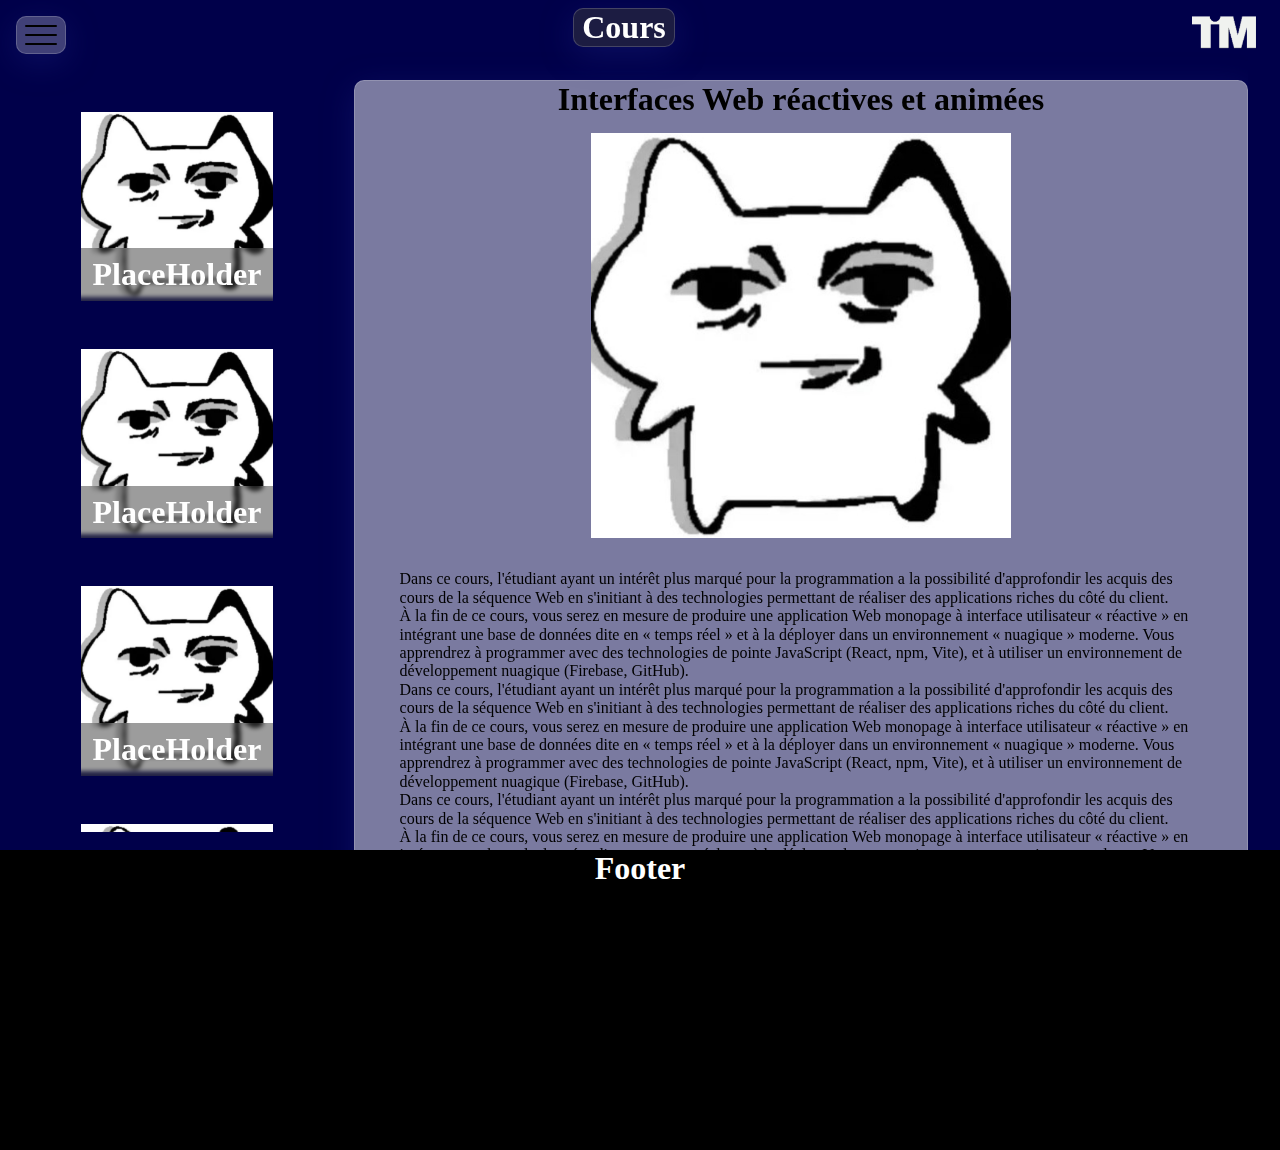
==== commit 306bcc0a: "merge lohan et tony" ====
--- a/maquette.html
+++ b/maquette.html
@@ -186,8 +186,14 @@
             </section>
         </div>
     </main>
-    <footer></footer>
+    <input type="checkbox" name="checkboxFooter" id="checkFoot" />
+    <label for="checkFoot">
+        <footer>
+            <h1>Footer</h1>
+        </footer>
+    </label>
 </body>
+<!-- <script src="js/codeAccueil.js"></script> -->
 <script src="js/animation.js"></script>
 
 </html>--- a/style.css
+++ b/style.css
@@ -204,6 +204,9 @@
   position: absolute;
   right: 1.5rem;
   z-index: 4;
+  -webkit-user-select: none; /* Safari */
+  -moz-user-select: none; /* Firefox */ /* IE10+/Edge */
+  user-select: none; /* Standard */
 }
 
 #nav-menu {
@@ -440,6 +443,28 @@
     display: none;
   }
 }
+/*elements*/
+footer {
+  position: absolute;
+  background-color: rgb(0, 0, 0);
+  width: 100vw;
+  height: 300px;
+  bottom: -250px;
+  display: flex;
+  flex-direction: row;
+  align-items: flex-start;
+  justify-content: space-around;
+  transition: bottom 0.7s ease-out;
+}
+
+#checkFoot {
+  display: none;
+}
+
+#checkFoot:checked + label > footer {
+  bottom: 0px;
+}
+
 body {
   overflow-y: none;
   overflow-x: none;
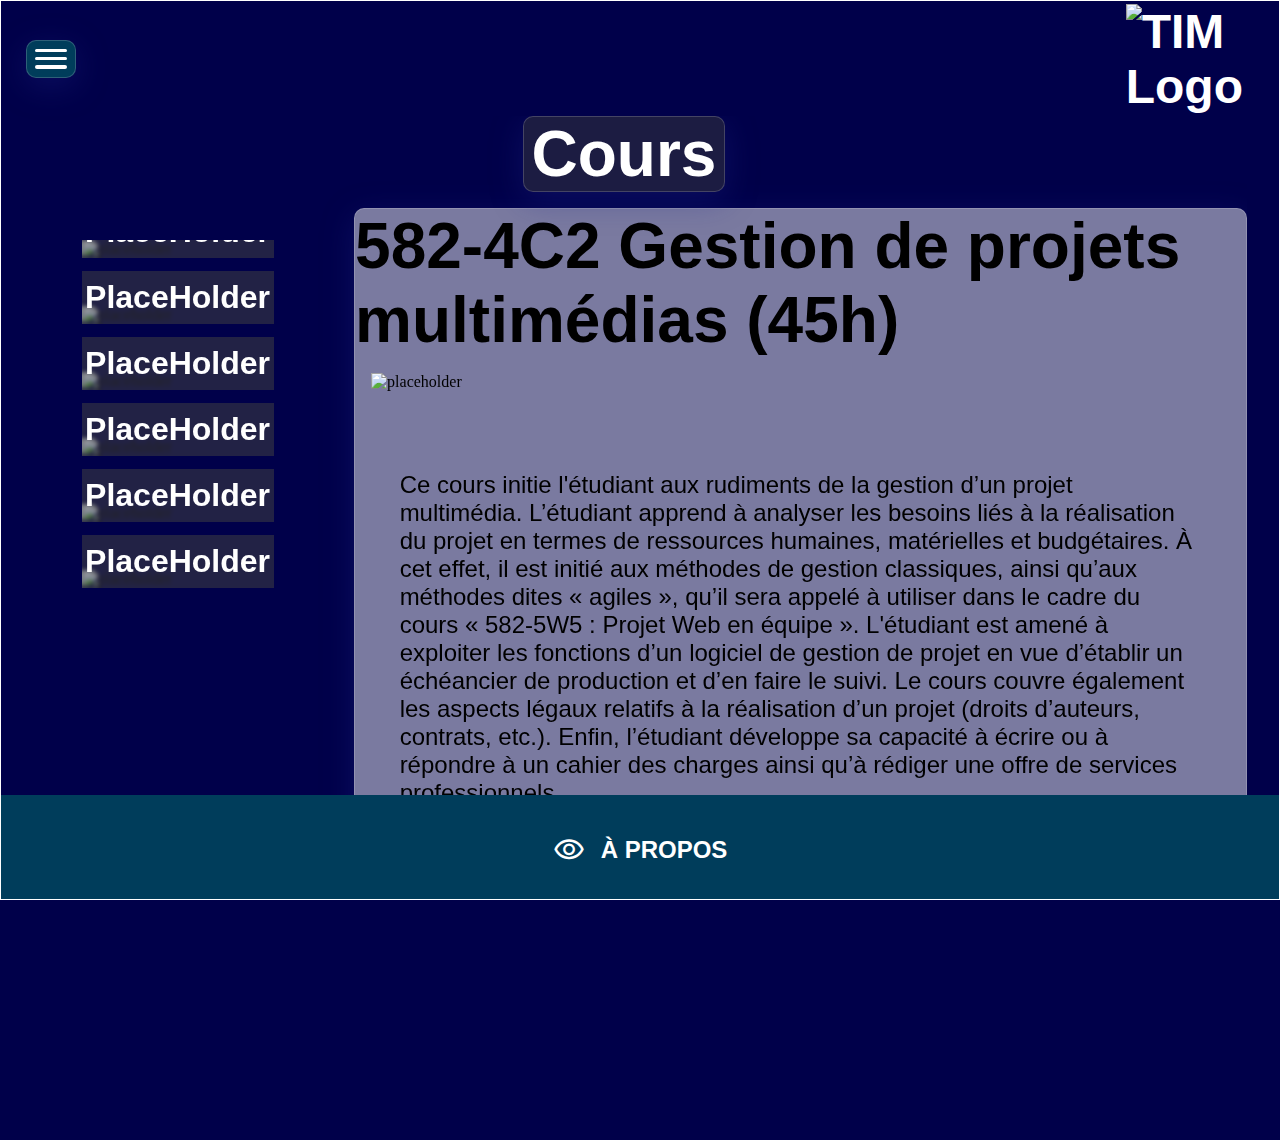
==== commit 565b4cab: "html de la maquette maintenant identique à celle de l'accueil" ====
--- a/maquette.html
+++ b/maquette.html
@@ -1,199 +1,242 @@
 <!DOCTYPE html>
 <html lang="en">
-
-<head>
-    <meta charset="UTF-8">
-    <meta name="viewport" content="width=device-width, initial-scale=1.0">
-    <title>Maquette | page</title>
-    <link rel="stylesheet" href="normalize.css">
-    <link rel="stylesheet" href="style.css">
-</head>
-
-<body>
-    <div id="burger">
+  <head>
+    <meta charset="UTF-8" />
+    <meta name="viewport" content="width=device-width, initial-scale=1.0" />
+
+    <!-- Favicon links pour chaque resolution... on dirait qu'y sont stretched... -->
+    <link
+      rel="icon"
+      href="medias/favicon16px.png"
+      sizes="16x16"
+      type="image/png"
+    />
+    <link
+      rel="icon"
+      href="medias/favicon32px.png"
+      sizes="32x32"
+      type="image/png"
+    />
+    <link
+      rel="icon"
+      href="medias/favicon48px.png"
+      sizes="48x48"
+      type="image/png"
+    />
+
+    <!--Rajout des icônes Google -->
+    <link
+      rel="stylesheet"
+      href="https://fonts.googleapis.com/css2?family=Material+Symbols+Outlined:opsz,wght,FILL,GRAD@24,400,0,0&icon_names=visibility"
+    />
+    <link
+      rel="stylesheet"
+      href="https://fonts.googleapis.com/css2?family=Material+Symbols+Rounded:opsz,wght,FILL,GRAD@24,400,0,0&icon_names=close"
+    />
+
+    <script
+      src="https://kit.fontawesome.com/4f23b00084.js"
+      crossorigin="anonymous"
+    ></script>
+
+    <link rel="stylesheet" href="normalize.css" />
+    <link rel="stylesheet" href="style.css" />
+    <link rel="stylesheet" href="https://use.typekit.net/hez6hsh.css" />
+    <title>Techniques d'intégration Multimédia Maisonneuve</title>
+    <!--Rajout Polices adobe -->
+    <link rel="stylesheet" href="https://use.typekit.net/nih6pil.css" />
+  </head>
+
+ 
+   
+  <body id="main">
+    <header>
+      <div id="burger">
         <div class="barre"></div>
         <div class="barre"></div>
         <div class="barre"></div>
-    </div>
-    <div id="logo">
+      </div>
+
+      <div id="logo">
         <a href="index.html">
-            <img src="medias/TIMLogo.png" alt="TIMLogo">
+          <img src="medias/timMobile.png" alt="TIM Logo" />
         </a>
-    </div>
-    <header id="nav-menu">
-        <section>
-            <nav>
-                <ul>
-                    <li><a href="maquette.html">Projets</a></li>
-                    <li><a href="maquette.html">Cours</a></li>
-                    <li><a href="maquette.html">Prof</a></li>
-                    <li><a href="maquette.html">Évènement</a></li>
-                    <li><a href="maquette.html">Emplois</a></li>
-                    <li><a href="maquette.html">Vie Étudiante</a></li>
-                </ul>
-            </nav>
-        </section>
+      </div>
+
+      <section id="nav-menu">
+        <nav>
+          <ul>
+            <li>
+              <a href="maquette.html">
+                Projets
+                <i class="fa-duotone fa-ice-cream"></i>
+              </a>
+              <!-- <img class="icone-nav" src="medias/Cours.png" /> -->
+            </li>
+            <li>
+              <a href="maquette.html"
+                >Cours
+                <i
+                  class="fa-duotone fa-solid fa-ferris-wheel"
+                  style="
+                    --fa-primary-color: #ff5733;
+                    --fa-secondary-color: #3333ff;
+                  "
+                ></i>
+              </a>
+            </li>
+            <li>
+              <a href="maquette.html"
+                >Profs
+                <i
+                  class="fa-duotone fa-solid fa-lighthouse"
+                  style="
+                    --fa-primary-color: #ff5733;
+                    --fa-secondary-color: #3333ff;
+                  "
+                ></i
+              ></a>
+              <!-- <img class="icone-nav" src="medias/Profs.png" /> -->
+            </li>
+            <li>
+              <a href="maquette.html"
+                >Évènements
+                <i
+                  class="fa-duotone fa-calendar-days"
+                  style="
+                    --fa-primary-color: #ff5733;
+                    --fa-secondary-color: #3333ff;
+                  "
+                ></i>
+              </a>
+            </li>
+            <li>
+              <a href="maquette.html"
+                >Futur
+                <i
+                  class="fa-duotone fa-solid fa-briefcase-arrow-right"
+                  style="
+                    --fa-primary-color: #ff5733;
+                    --fa-secondary-color: #3333ff;
+                  "
+                ></i
+              ></a>
+              <!-- <img class="icone-nav" src="medias/Emplois.png" /> -->
+            </li>
+            <li>
+              <a href="maquette.html"
+                >Vie Étudiante
+                <i
+                  class="fa-duotone fa-solid fa-campfire"
+                  style="
+                    --fa-primary-color: #ff5733;
+                    --fa-secondary-color: #3333ff;
+                  "
+                ></i
+              ></a>
+
+              <!-- <img class="icone-nav" src="medias/vieEtudiante.png" /> -->
+            </li>
+          </ul>
+        </nav>
+      </section>
     </header>
     <main>
-        <h1 id="titre">Cours</h1>
-        <div class="content-wrapper">
-            <section id="carrousel">
-                <div class="banniere">
-                    <img src="./medias/placeholder.png" alt="placeholder">
-                    <h2>PlaceHolder</h2>
-                </div>
-                <div class="banniere">
-                    <img src="./medias/placeholder.png" alt="placeholder">
-                    <h2>PlaceHolder</h2>
-                </div>
-                <div class="banniere">
-                    <img src="./medias/placeholder.png" alt="placeholder">
-                    <h2>PlaceHolder</h2>
-                </div>
-                <div class="banniere">
-                    <img src="./medias/placeholder.png" alt="placeholder">
-                    <h2>PlaceHolder</h2>
-                </div>
-                <div class="banniere">
-                    <img src="./medias/placeholder.png" alt="placeholder">
-                    <h2>PlaceHolder</h2>
-                </div>
-                <div class="banniere">
-                    <img src="./medias/placeholder.png" alt="placeholder">
-                    <h2>PlaceHolder</h2>
-                </div>
-
-            </section>
-            <section id="info">
-                <button id="close-info" class="close-btn">X</button>
-                <h1>Interfaces Web réactives et animées</h1>
-                <img src="./medias/placeholder.png" alt="placeholder">
-
-                <div class="text">
-                    <p>Dans ce cours, l'étudiant ayant un intérêt plus marqué pour la programmation a la possibilité
-                        d'approfondir les acquis des cours de la séquence Web en s'initiant à des technologies
-                        permettant de
-                        réaliser des applications riches du côté du client.
-                    </p>
-                    <p>
-                        À la fin de ce cours, vous serez en mesure de produire une application Web monopage à interface
-                        utilisateur « réactive » en intégrant une base de données dite en « temps réel » et à la
-                        déployer
-                        dans
-                        un environnement « nuagique » moderne. Vous apprendrez à programmer avec des technologies de
-                        pointe
-                        JavaScript (React, npm, Vite), et à utiliser un environnement de développement nuagique
-                        (Firebase,
-                        GitHub).
-                    </p>
-                    <p>Dans ce cours, l'étudiant ayant un intérêt plus marqué pour la programmation a la possibilité
-                        d'approfondir les acquis des cours de la séquence Web en s'initiant à des technologies
-                        permettant de
-                        réaliser des applications riches du côté du client.
-                    </p>
-                    <p>
-                        À la fin de ce cours, vous serez en mesure de produire une application Web monopage à interface
-                        utilisateur « réactive » en intégrant une base de données dite en « temps réel » et à la
-                        déployer
-                        dans
-                        un environnement « nuagique » moderne. Vous apprendrez à programmer avec des technologies de
-                        pointe
-                        JavaScript (React, npm, Vite), et à utiliser un environnement de développement nuagique
-                        (Firebase,
-                        GitHub).
-                    </p>
-                    <p>Dans ce cours, l'étudiant ayant un intérêt plus marqué pour la programmation a la possibilité
-                        d'approfondir les acquis des cours de la séquence Web en s'initiant à des technologies
-                        permettant de
-                        réaliser des applications riches du côté du client.
-                    </p>
-                    <p>
-                        À la fin de ce cours, vous serez en mesure de produire une application Web monopage à interface
-                        utilisateur « réactive » en intégrant une base de données dite en « temps réel » et à la
-                        déployer
-                        dans
-                        un environnement « nuagique » moderne. Vous apprendrez à programmer avec des technologies de
-                        pointe
-                        JavaScript (React, npm, Vite), et à utiliser un environnement de développement nuagique
-                        (Firebase,
-                        GitHub).
-                    </p>
-                    <p>Dans ce cours, l'étudiant ayant un intérêt plus marqué pour la programmation a la possibilité
-                        d'approfondir les acquis des cours de la séquence Web en s'initiant à des technologies
-                        permettant de
-                        réaliser des applications riches du côté du client.
-                    </p>
-                    <p>
-                        À la fin de ce cours, vous serez en mesure de produire une application Web monopage à interface
-                        utilisateur « réactive » en intégrant une base de données dite en « temps réel » et à la
-                        déployer
-                        dans
-                        un environnement « nuagique » moderne. Vous apprendrez à programmer avec des technologies de
-                        pointe
-                        JavaScript (React, npm, Vite), et à utiliser un environnement de développement nuagique
-                        (Firebase,
-                        GitHub).
-                    </p>
-                    <p>Dans ce cours, l'étudiant ayant un intérêt plus marqué pour la programmation a la possibilité
-                        d'approfondir les acquis des cours de la séquence Web en s'initiant à des technologies
-                        permettant de
-                        réaliser des applications riches du côté du client.
-                    </p>
-                    <p>
-                        À la fin de ce cours, vous serez en mesure de produire une application Web monopage à interface
-                        utilisateur « réactive » en intégrant une base de données dite en « temps réel » et à la
-                        déployer
-                        dans
-                        un environnement « nuagique » moderne. Vous apprendrez à programmer avec des technologies de
-                        pointe
-                        JavaScript (React, npm, Vite), et à utiliser un environnement de développement nuagique
-                        (Firebase,
-                        GitHub).
-                    </p>
-                    <p>Dans ce cours, l'étudiant ayant un intérêt plus marqué pour la programmation a la possibilité
-                        d'approfondir les acquis des cours de la séquence Web en s'initiant à des technologies
-                        permettant de
-                        réaliser des applications riches du côté du client.
-                    </p>
-                    <p>
-                        À la fin de ce cours, vous serez en mesure de produire une application Web monopage à interface
-                        utilisateur « réactive » en intégrant une base de données dite en « temps réel » et à la
-                        déployer
-                        dans
-                        un environnement « nuagique » moderne. Vous apprendrez à programmer avec des technologies de
-                        pointe
-                        JavaScript (React, npm, Vite), et à utiliser un environnement de développement nuagique
-                        (Firebase,
-                        GitHub).
-                    </p>
-                    <p>Dans ce cours, l'étudiant ayant un intérêt plus marqué pour la programmation a la possibilité
-                        d'approfondir les acquis des cours de la séquence Web en s'initiant à des technologies
-                        permettant de
-                        réaliser des applications riches du côté du client.
-                    </p>
-                    <p>
-                        À la fin de ce cours, vous serez en mesure de produire une application Web monopage à interface
-                        utilisateur « réactive » en intégrant une base de données dite en « temps réel » et à la
-                        déployer
-                        dans
-                        un environnement « nuagique » moderne. Vous apprendrez à programmer avec des technologies de
-                        pointe
-                        JavaScript (React, npm, Vite), et à utiliser un environnement de développement nuagique
-                        (Firebase,
-                        GitHub).
-                    </p>
-                </div>
-            </section>
-        </div>
+      <h1 id="titre">Cours</h1>
+      <div class="content-wrapper">
+        <section id="carrousel">
+          <div class="banniere">
+            <img src="./medias/placeholder.png" alt="placeholder" />
+            <h2>PlaceHolder</h2>
+          </div>
+          <div class="banniere">
+            <img src="./medias/placeholder.png" alt="placeholder" />
+            <h2>PlaceHolder</h2>
+          </div>
+          <div class="banniere">
+            <img src="./medias/placeholder.png" alt="placeholder" />
+            <h2>PlaceHolder</h2>
+          </div>
+          <div class="banniere">
+            <img src="./medias/placeholder.png" alt="placeholder" />
+            <h2>PlaceHolder</h2>
+          </div>
+          <div class="banniere">
+            <img src="./medias/placeholder.png" alt="placeholder" />
+            <h2>PlaceHolder</h2>
+          </div>
+          <div class="banniere">
+            <img src="./medias/placeholder.png" alt="placeholder" />
+            <h2>PlaceHolder</h2>
+          </div>
+        </section>
+        <section id="info">
+          <button id="close-info" class="close-btn">X</button>
+          <h1>582-4C2 Gestion de projets multimédias (45h)</h1>
+          <img src="./medias/placeholder.png" alt="placeholder" />
+
+          <div class="text">
+            <p>
+                Ce cours initie l'étudiant aux rudiments de la gestion d’un projet multimédia. L’étudiant apprend à analyser les besoins liés à la réalisation du projet en termes de ressources humaines, matérielles et budgétaires. À cet effet, il est initié aux méthodes de gestion classiques, ainsi qu’aux méthodes dites « agiles », qu’il sera appelé à utiliser dans le cadre du cours « 582-5W5 : Projet Web en équipe ».
+                L'étudiant est amené à exploiter les fonctions d’un logiciel de gestion de projet en vue d’établir un échéancier de production et d’en faire le suivi. Le cours couvre également les aspects légaux relatifs à la réalisation d’un projet (droits d’auteurs, contrats, etc.). Enfin, l’étudiant développe sa capacité à écrire ou à répondre à un cahier des charges ainsi qu’à rédiger une offre de services professionnels.
+            </p>
+            <p>
+              À la fin de ce cours, vous serez en mesure de produire une
+              application Web monopage à interface utilisateur « réactive » en
+              intégrant une base de données dite en « temps réel » et à la
+              déployer dans un environnement « nuagique » moderne. Vous
+              apprendrez à programmer avec des technologies de pointe JavaScript
+              (React, npm, Vite), et à utiliser un environnement de
+              développement nuagique (Firebase, GitHub).
+            </p>
+            <p>
+                pondération : 2-1-2
+ 
+                unité : 1,67 
+                 
+                préalable : Aucun préalable
+            </p>
+          </div>
+
+          
+        </section>
+      </div>
     </main>
     <input type="checkbox" name="checkboxFooter" id="checkFoot" />
     <label for="checkFoot">
-        <footer>
-            <h1>Footer</h1>
-        </footer>
-    </label>
-</body>
-<!-- <script src="js/codeAccueil.js"></script> -->
-<script src="js/animation.js"></script>
-
-</html>+      <footer>
+        <div class="conteneurSousTitre">
+          <span class="material-symbols-rounded"> close </span>
+          <h3>
+            <span class="material-symbols-outlined"> visibility </span> À PROPOS
+          </h3>
+        </div>
+
+        <div class="contenuFooter">
+          <div class="liens">
+            <p>3800 rue Sherbrooke Est</p>
+            <p>
+              <a href="https://www.cmaisonneuve.qc.ca/">Site web du Collège</a>
+            </p>
+          </div>
+          <div class="sociaux">
+            <i class="fa-brands fa-instagram"></i
+            ><i class="fa-brands fa-behance"></i
+            ><i class="fa-brands fa-linkedin"></i>
+          </div>
+          <div class="contact">
+            <p>page contact?</p>
+          </div>
+          <div class="equipe">
+            <p>
+              Site web réalisé Par Camilia El moustarih, Tony Ton, Lohan
+              Moutquin, Lenny Tran, Alejandro yanez
+            </p>
+          </div>
+        </div>
+      </footer>
+  </body>
+  <!-- <script src="js/codeAccueil.js"></script> -->
+  <script src="js/animation.js"></script>
+  <script src="js/fermetureMenus.js"></script>
+</html>
--- a/style.css
+++ b/style.css
@@ -21,6 +21,15 @@
   margin: 0;
   padding: 0;
   box-sizing: border-box;
+}
+
+h1,
+h2,
+a,
+h3 {
+  font-family: "hwt-artz", sans-serif;
+  font-weight: 700;
+  font-style: normal;
   color: white;
 }
 
@@ -33,13 +42,37 @@
   color: black;
 }
 
+h1 {
+  color: white;
+  font-size: clamp(1.5rem, 6vw + 0.5rem, 2.5rem);
+}
+
+h2,
+a {
+  font-size: clamp(1.25rem, 5vw + 0.5rem, 2rem);
+}
+
+a {
+  text-decoration: none;
+}
+
+h3,
+p {
+  font-size: clamp(0.75rem, 4vw + 0.25rem, 1rem);
+}
+
+p {
+  font-family: "breakers-slab", sans-serif;
+  font-weight: 400;
+  font-style: normal;
+}
+
 header ul {
   font-size: 1.5rem;
-  color: black;
+  color: orange;
 }
 
 header ul li a {
-  color: black;
   transition: color 0.3s ease;
 }
 header ul li a:active {
@@ -57,17 +90,40 @@
   overflow: hidden;
 }
 
+/********************** AUTRES RESOLUTIONS ********************/
 /* Pour les tablettes */
 @media only screen and (min-width: 768px) and (max-width: 1025px) {
   header ul {
     font-size: 3rem;
   }
+  h1 {
+    font-size: clamp(1.75rem, 3vw + 1rem, 3.5rem);
+  }
+  h2,
+  a {
+    font-size: clamp(1.5rem, 2.5vw + 0.75rem, 3rem);
+  }
+  h3,
+  p {
+    font-size: clamp(0.75rem, 4vw + 0.25rem, 1rem);
+  }
 }
 /* Pour les ordinateurs de bureau */
 @media only screen and (min-width: 1025px) {
   header ul {
     font-size: 1.5rem;
   }
+  h1 {
+    font-size: clamp(2rem, 4vw + 1rem, 4rem);
+  }
+  h2,
+  a {
+    font-size: clamp(1.5rem, 3vw + 1rem, 3rem);
+  }
+  h3,
+  p {
+    font-size: clamp(1rem, 2vw + 0.5rem, 1.5rem);
+  }
 }
 body {
   background-image: url("../../medias/pexels-felixmittermeier-956999.jpg");
@@ -75,71 +131,17 @@
   background-repeat: repeat;
 }
 
-main {
-  display: flex;
-  flex-direction: column;
-  align-items: center;
-  overflow-y: auto;
-  height: 100vh;
-}
-main::-webkit-scrollbar-track {
-  -webkit-box-shadow: inset 0 0 6px rgba(0, 0, 0, 0.3);
-  border-radius: 10px;
-  background-color: rgba(151, 151, 151, 0.2470588235);
-}
-main::-webkit-scrollbar {
-  width: 12px;
-  background-color: rgba(151, 151, 151, 0.2470588235);
-}
-main::-webkit-scrollbar-thumb {
-  border-radius: 10px;
-  -webkit-box-shadow: inset 0 0 6px rgba(0, 0, 0, 0.3);
-  background-color: #202020;
-}
-main #titre {
-  z-index: 2;
-  top: 1rem;
-  position: sticky;
-  background: rgba(58, 58, 58, 0.479);
-  box-shadow: 0 8px 32px 0 rgba(31, 38, 135, 0.37);
-  backdrop-filter: blur(4px);
-  -webkit-backdrop-filter: blur(4px);
-  border-radius: 10px;
-  border: 1px solid rgba(255, 255, 255, 0.18);
-  padding: 0 0.5rem;
-}
-
-@media only screen and (min-width: 1025px) {
-  main {
-    display: flex;
-    flex-direction: column;
-    align-items: center;
-    justify-content: space-around;
-    margin-right: 2rem;
-  }
-  main #titre {
-    position: static;
-    margin-bottom: 1rem;
-  }
-  main .content-wrapper {
-    display: flex;
-    flex-direction: row;
-    width: 100%;
-  }
-}
-/*Composant*/
+/*Composants page*/
 div#burger {
-  width: 1.5rem;
-  height: 0.75rem;
+  width: 6%;
+  height: 30%;
   display: flex;
   flex-direction: column;
   justify-content: space-between;
   cursor: pointer;
-  position: absolute;
-  top: 1rem;
-  left: 1rem;
+  margin-left: 1%;
   z-index: 4;
-  background: rgba(255, 255, 255, 0.25);
+  background: #003d5b;
   box-shadow: 0 8px 32px 0 rgba(31, 38, 135, 0.37);
   backdrop-filter: blur(4px);
   -webkit-backdrop-filter: blur(4px);
@@ -150,14 +152,22 @@
 
 div.barre {
   width: 100%;
-  height: 0.1rem;
-  background-color: black;
+  height: 0.2rem;
+  background-color: white;
   border-radius: 0.2rem;
   transition: all 0.3s ease;
 }
 
+.barre:nth-child(1) {
+  transform-origin: center; /* Adjust origin for proper rotation */
+}
+
+.barre:nth-child(3) {
+  transform-origin: center; /* Adjust origin for proper rotation */
+}
+
 div#burger div.barre.active:nth-child(1) {
-  transform: rotate(45deg) translate(0.2rem, 0.25rem);
+  transform: rotate(45deg) translate(0.45rem, 0.45rem);
 }
 
 div#burger div.barre.active:nth-child(2) {
@@ -165,20 +175,20 @@
 }
 
 div#burger div.barre.active:nth-child(3) {
-  transform: rotate(-45deg) translate(0.2rem, -0.25rem);
+  transform: rotate(-45deg) translate(0.45rem, -0.45rem);
 }
 
 /* Pour les tablettes */
 @media only screen and (min-width: 768px) and (max-width: 1025px) {
   div#burger {
-    width: 3rem;
-    height: 2rem;
+    width: 4%;
+    height: 28%;
   }
   div#burger div.barre.active:nth-child(1) {
-    transform: rotate(45deg) translate(0.6rem, 0.6rem);
+    transform: rotate(45deg) translate(0.4rem, 0.4rem);
   }
   div#burger div.barre.active:nth-child(3) {
-    transform: rotate(-45deg) translate(0.6rem, -0.6rem);
+    transform: rotate(-45deg) translate(0.4rem, -0.4rem);
   }
 }
 /* Pour les ordinateurs de bureau */
@@ -194,65 +204,71 @@
     transform: rotate(-45deg) translate(0.3rem, -0.4rem);
   }
 }
+#logo {
+  margin-right: 1%;
+  width: 4rem;
+}
+
 div#logo a {
-  width: 4rem;
-  height: 4rem;
+  height: auto;
   display: flex;
   flex-direction: column;
   justify-content: space-between;
   cursor: pointer;
-  position: absolute;
-  right: 1.5rem;
   z-index: 4;
   -webkit-user-select: none; /* Safari */
-  -moz-user-select: none; /* Firefox */ /* IE10+/Edge */
+  -moz-user-select: none; /* Firefox */
+  -ms-user-select: none; /* IE10+/Edge */
   user-select: none; /* Standard */
 }
 
+/* Pour les tablettes */
+@media only screen and (min-width: 768px) and (max-width: 1025px) {
+  #logo {
+    width: 6rem;
+  }
+}
+/* Pour les ordinateurs de bureau */
+@media only screen and (min-width: 1025px) {
+  #logo {
+    width: 8rem;
+  }
+}
+header {
+  height: 10%;
+  width: 98%;
+  display: flex;
+  align-items: center;
+  justify-content: space-between;
+  margin: 1%;
+}
+
+/* j'ai enlevé ceci... si on utilise les positions, ce n'est pas adaptatif.
+header section {
+  position: relative;
+  top: 0.5rem;
+  left: 0.5rem;
+}*/
 #nav-menu {
   position: fixed;
   top: 0;
   left: -100%;
   width: 90%;
-  height: 100vh;
+  height: 100%;
   background-color: #333;
   opacity: 0;
   z-index: 3;
   transition: left 0.5s ease, opacity 0.5s ease;
-  background: rgba(255, 255, 255, 0.479);
+  background: #003d5b;
   box-shadow: 0 8px 32px 0 rgba(31, 38, 135, 0.37);
   backdrop-filter: blur(4px);
   -webkit-backdrop-filter: blur(4px);
   border-radius: 0 10px 10px 0;
-  border: 1px solid rgba(255, 255, 255, 0.18);
 }
 
 #nav-menu.active {
   left: 0;
   opacity: 1;
-}
-
-header section {
-  position: relative;
-  top: 0.5rem;
-  left: 0.5rem;
-}
-
-header nav ul {
-  padding-top: 4rem;
-  position: relative;
-  list-style: "🚪";
-  left: 3rem;
-  width: -moz-min-content;
-  width: min-content;
-  display: flex;
-  flex-direction: column;
-  gap: 3rem;
-}
-
-header nav ul li a {
-  text-decoration: none;
-  text-shadow: 0px 0px 20px #000000;
 }
 
 /* Pour les ordinateurs de bureau */
@@ -261,6 +277,53 @@
     width: 40%;
   }
 }
+nav {
+  width: 100%;
+  height: 100%;
+  display: flex;
+  justify-content: center;
+  align-items: center;
+}
+
+header nav ul {
+  width: 80%;
+  height: 70%;
+  position: relative;
+  display: flex;
+  flex-direction: column;
+  align-items: center;
+  justify-content: flex-start;
+  gap: 4%;
+  margin: 0;
+  padding: 0;
+}
+
+header nav ul li {
+  list-style: none;
+  width: 100%;
+  height: auto;
+  display: flex;
+  align-items: center;
+  flex-direction: row;
+  justify-content: flex-end;
+  gap: 3%;
+}
+
+header nav ul li a {
+  text-decoration: none;
+  text-shadow: 0px 0px 20px #000000;
+}
+
+header nav ul li img {
+  height: 35px; /* Set a consistent height for all images */
+  width: auto;
+}
+
+.fa-duotone.fa-ice-cream {
+  --fa-primary-color: #ffd18f; /* Cone color */
+  --fa-secondary-color: #ffd2e1; /* Ice cream (pink) */
+}
+
 main section#carrousel {
   padding: 2rem;
   display: flex;
@@ -393,8 +456,7 @@
   width: auto;
   height: 50%;
   max-width: 80vw;
-  -o-object-fit: contain;
-     object-fit: contain;
+  object-fit: contain;
   padding: 1rem;
 }
 main div #close-info {
@@ -443,36 +505,223 @@
     display: none;
   }
 }
-/*elements*/
+/*Composants principaux*/
 footer {
   position: absolute;
-  background-color: rgb(0, 0, 0);
-  width: 100vw;
-  height: 300px;
-  bottom: -250px;
-  display: flex;
-  flex-direction: row;
-  align-items: flex-start;
-  justify-content: space-around;
+  background-color: #003d5b;
+  width: 100%;
+  height: 30%;
+  bottom: -27%;
+  display: flex;
+  flex-direction: column;
+  align-items: center;
+  justify-content: space-between;
   transition: bottom 0.7s ease-out;
-}
-
+  color: white;
+  padding-bottom: 3%;
+  padding-top: 3%;
+}
+footer .conteneurSousTitre,
+footer .liens,
+footer .sociaux,
+footer .equipe,
+footer .contact {
+  width: 100%;
+  display: flex;
+  justify-content: center;
+  align-items: center;
+  gap: 3%;
+}
+footer .conteneurSousTitre .material-symbols-rounded,
+footer .liens .material-symbols-rounded,
+footer .sociaux .material-symbols-rounded,
+footer .equipe .material-symbols-rounded,
+footer .contact .material-symbols-rounded {
+  font-size: 3rem;
+  position: absolute;
+  top: 1%;
+  left: 1%;
+  width: 5%;
+  visibility: hidden;
+  opacity: 0;
+  transition: opacity 0.5s ease-in-out, visibility 0.5s ease-in-out;
+  cursor: pointer;
+}
+footer .conteneurSousTitre h3,
+footer .liens h3,
+footer .sociaux h3,
+footer .equipe h3,
+footer .contact h3 {
+  margin: 0;
+  width: 25%;
+  height: 25%;
+  display: flex;
+  align-items: center;
+  justify-content: center;
+  gap: 5%;
+  opacity: 1;
+  visibility: visible;
+  transition: opacity 0.5s ease-in-out, visibility 0.5s ease-in-out;
+  cursor: pointer;
+}
+
+.material-symbols-outlined {
+  font-size: 2rem;
+  cursor: pointer;
+  color: white;
+}
+
+/*******************************************************************************************/
+/************************ ici je vais travailler sur le checkbox ***************************/
+/*******************************************************************************************/
 #checkFoot {
   display: none;
 }
 
-#checkFoot:checked + label > footer {
-  bottom: 0px;
-}
-
+/* ça me montre le footer quand qu'y est checked*/
+#checkFoot:checked + label footer {
+  bottom: 0;
+}
+
+/* je vais fade out le h3 et ensuite y donner un delai pour qu'il dispparaisse*/
+#checkFoot:checked + label footer h3 {
+  opacity: 0;
+  visibility: hidden;
+  transition-delay: 0.5s; /*je donne un delai sinon sa rend la visibilité non disponible tout de suite */
+  cursor: default;
+}
+
+/* je vais fade out le h3 et ensuite y donner un delai pour qu'il dispparaisse*/
+#checkFoot:checked + label footer .material-symbols-rounded {
+  opacity: 1;
+  visibility: visible;
+  transition-delay: 0.5s; /*je donne un delai sinon sa rend la visibilité non disponible tout de suite */
+}
+
+/* quand le le footer n'est pas checked */
+#checkFoot:not(:checked) + label footer h3 {
+  opacity: 1;
+  visibility: visible;
+  transition-delay: 0s; /* pas de delai*/
+}
+
+.liens p a,
+footer p {
+  font-family: "breakers-slab", sans-serif;
+  font-weight: 400;
+  font-style: normal;
+  font-size: clamp(0.75rem, 4vw + 0.25rem, 1rem);
+}
+
+footer .equipe p {
+  font-size: clamp(0.625rem, 1.2vw + 0.4rem, 0.875rem);
+  font-style: italic;
+}
+
+.sociaux .fa-brands {
+  font-size: clamp(1.5rem, 3vw + 0.5rem, 3rem);
+  cursor: pointer;
+}
+
+.sociaux .fa-brands:hover {
+  scale: 110%;
+}
+
+/*******************************************************************************************/
+/******* ici je vais travailler sur la partie du footer qui contient tout sauf le titre ****/
+/*******************************************************************************************/
+.contenuFooter {
+  display: flex;
+  flex-direction: column;
+  justify-content: space-around;
+  align-items: center;
+  width: 100%;
+  height: 100%;
+  transition: opacity 1s ease-in-out, visibility 1s ease-in-out;
+}
+
+/* je dois cacher le contenu du footer, car si la resolution est trop grande, on voit un peu le contenu et c'est horrible */
+#checkFoot:not(:checked) + label footer .contenuFooter {
+  opacity: 0;
+  visibility: hidden;
+  transition: opacity 0.5s ease, visibility 0s 0.5s;
+}
+
+/* seulement quand je click sur le footer, je vais afficher le contenu et je veux que ça réagise avec la transition de l'opacité que le h3 possède*/
+#checkFoot:checked + label footer .contenuFooter {
+  opacity: 1;
+  visibility: visible;
+  transition: opacity 0.5s ease 0.75s, visibility 0s 0.5s;
+}
+
+main {
+  display: flex;
+  flex-direction: column;
+  align-items: center;
+  overflow-y: auto;
+  height: 100vh;
+}
+main::-webkit-scrollbar-track {
+  -webkit-box-shadow: inset 0 0 6px rgba(0, 0, 0, 0.3);
+  border-radius: 10px;
+  background-color: rgba(151, 151, 151, 0.2470588235);
+}
+main::-webkit-scrollbar {
+  width: 12px;
+  background-color: rgba(151, 151, 151, 0.2470588235);
+}
+main::-webkit-scrollbar-thumb {
+  border-radius: 10px;
+  -webkit-box-shadow: inset 0 0 6px rgba(0, 0, 0, 0.3);
+  background-color: #202020;
+}
+main #titre {
+  z-index: 2;
+  top: 1rem;
+  position: sticky;
+  background: rgba(58, 58, 58, 0.479);
+  box-shadow: 0 8px 32px 0 rgba(31, 38, 135, 0.37);
+  backdrop-filter: blur(4px);
+  -webkit-backdrop-filter: blur(4px);
+  border-radius: 10px;
+  border: 1px solid rgba(255, 255, 255, 0.18);
+  padding: 0 0.5rem;
+}
+
+@media only screen and (min-width: 1025px) {
+  main {
+    display: flex;
+    flex-direction: column;
+    align-items: center;
+    justify-content: space-around;
+    margin-right: 2rem;
+  }
+  main #titre {
+    position: static;
+    margin-bottom: 1rem;
+  }
+  main .content-wrapper {
+    display: flex;
+    flex-direction: row;
+    width: 100%;
+  }
+}
+html,
 body {
-  overflow-y: none;
-  overflow-x: none;
-  overflow: hidden;
+  overflow-x: hidden;
+  overflow-y: hidden;
+}
+
+body {
+  width: 100vw;
+  height: 100vh;
+  position: relative;
   background-color: rgb(0, 0, 74);
   margin: 0;
   padding: 0;
   box-sizing: border-box;
+  z-index: -1000;
+  border: 1px solid white;
 }
 
 html {
@@ -482,13 +731,14 @@
 }
 
 canvas {
+  display: block;
   position: absolute;
   top: 0;
   left: 0;
   background-color: rgb(0, 134, 217);
-  border: 3px solid black;
   margin: 0;
   padding: 0;
+  z-index: -1;
 }
 
 #ctnAnim {
@@ -585,4 +835,27 @@
     opacity: 0;
     transform: translateY(-1000px);
   }
+}
+/*couleurs*/
+:root {
+  --primaire: #00798C;
+  --secondaire: #30638E;
+  --tertiaire: #003D5B;
+  --complementaire: #EDAE49;
+  --accent: #D1495B;
+  --couleur-teal-clair: #006B7A;
+  --couleur-teal-moyen: #005A67;
+  --couleur-teal-fonce: #00474E;
+  --couleur-bleu-clair: #2A556F;
+  --couleur-bleu-moyen: #244B60;
+  --couleur-bleu-fonce: #1E3F52;
+  --couleur-marine-clair: #00304A;
+  --couleur-marine-moyen: #00243A;
+  --couleur-marine-fonce: #001B2D;
+  --couleur-or-clair: #D89B3E;
+  --couleur-or-moyen: #B88630;
+  --couleur-or-fonce: #A27224;
+  --couleur-rouge-clair: #B63D4A;
+  --couleur-rouge-moyen: #A03240;
+  --couleur-rouge-fonce: #8C2A36;
 }/*# sourceMappingURL=style.css.map */